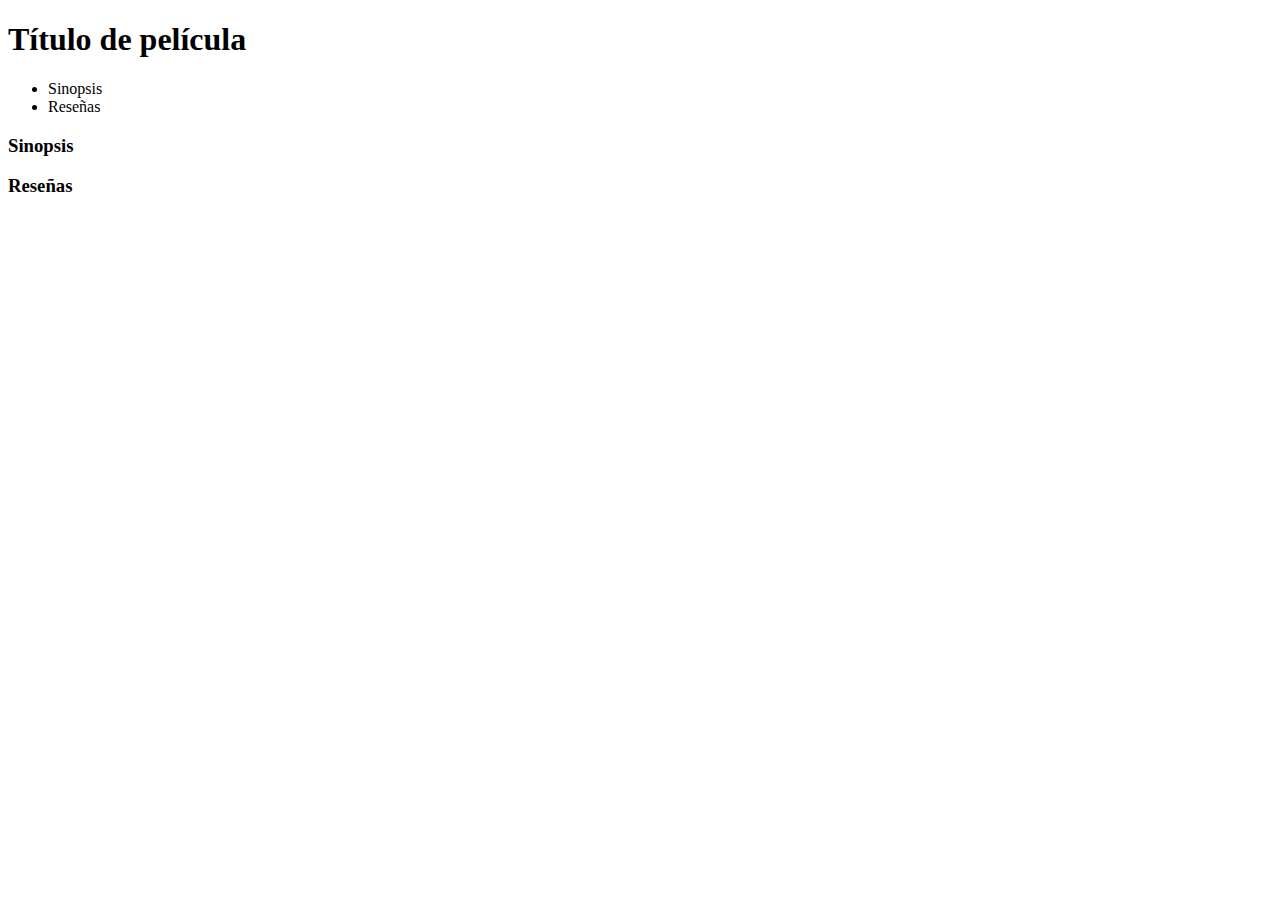
==== index.html @ 1bd5c4ec "Segundo commit estructura inicial html" ====
<!DOCTYPE html>
<html lang="en">
<head>
    <meta charset="UTF-8">
    <meta name="viewport" content="width=device-width, initial-scale=1.0">
    <meta http-equiv="X-UA-Compatible" content="ie=edge">
    <title>Sinopsis Película</title>
</head>
<body>
    <div class="container">
        <header>
            <h1>Título de película</h1>
        </header>
        <nav>
            <ul>
                <li>Sinopsis</li>
                <li>Reseñas</li>
                
            </ul>
        </nav>
        <article>
            <section>
                <h3>Sinopsis</h3>
                <p></p>
            </section>
            <section>
                <h3>Reseñas</h3>
                <p></p>
            </section>
            
        </article>
    </div>
</body>
</html>
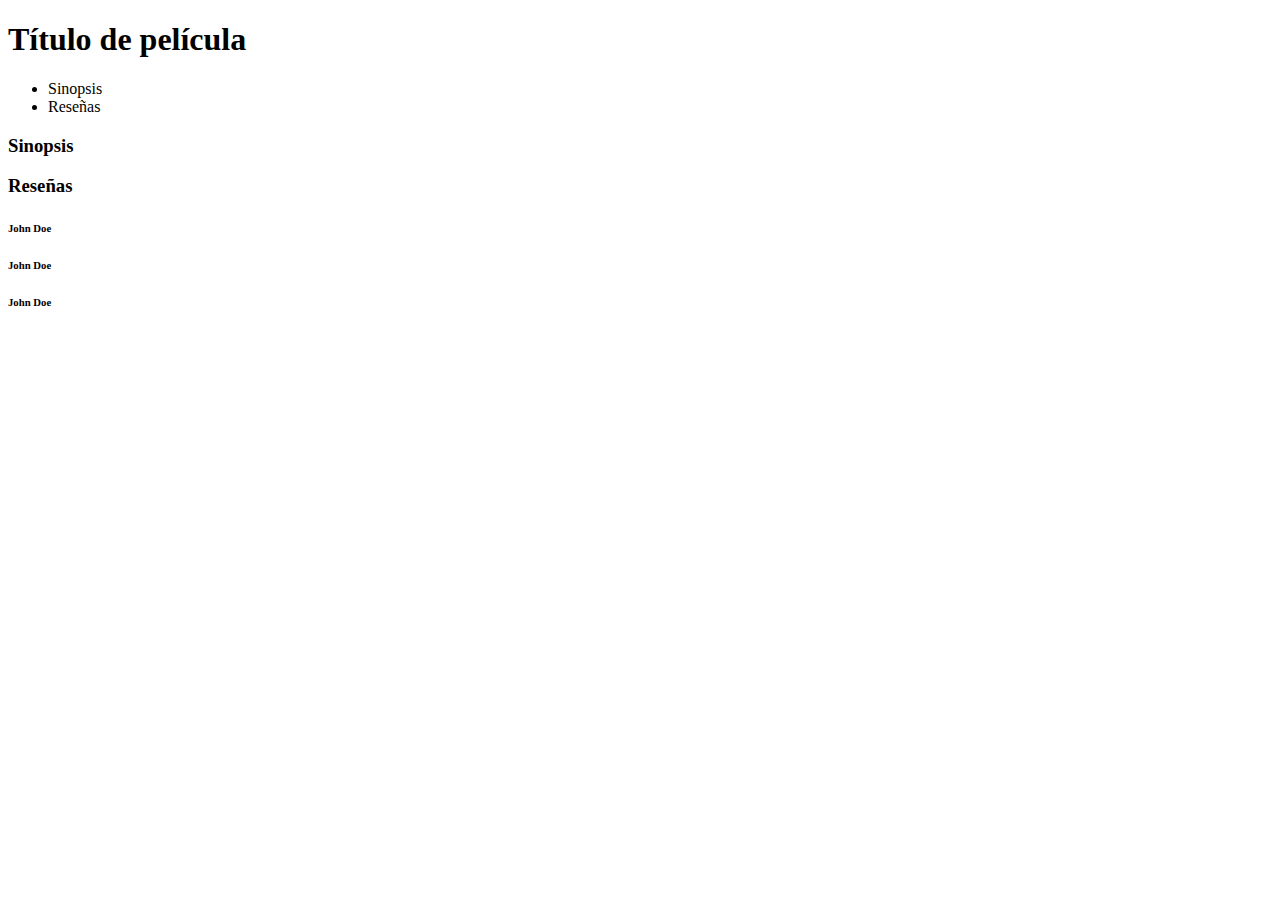
==== commit d4d35341: "Se añadió la estructura de reseñas" ====
--- a/index.html
+++ b/index.html
@@ -25,9 +25,20 @@
             </section>
             <section>
                 <h3>Reseñas</h3>
-                <p></p>
+                <div class="resenia">
+                    <h6>John Doe</h6>
+                    <p></p>
+                </div>
+                <div class="resenia">
+                        <h6>John Doe</h6>
+                        <p></p>
+                </div>
+                <div class="resenia">
+                        <h6>John Doe</h6>
+                        <p></p>
+                </div>
             </section>
-            
+
         </article>
     </div>
 </body>
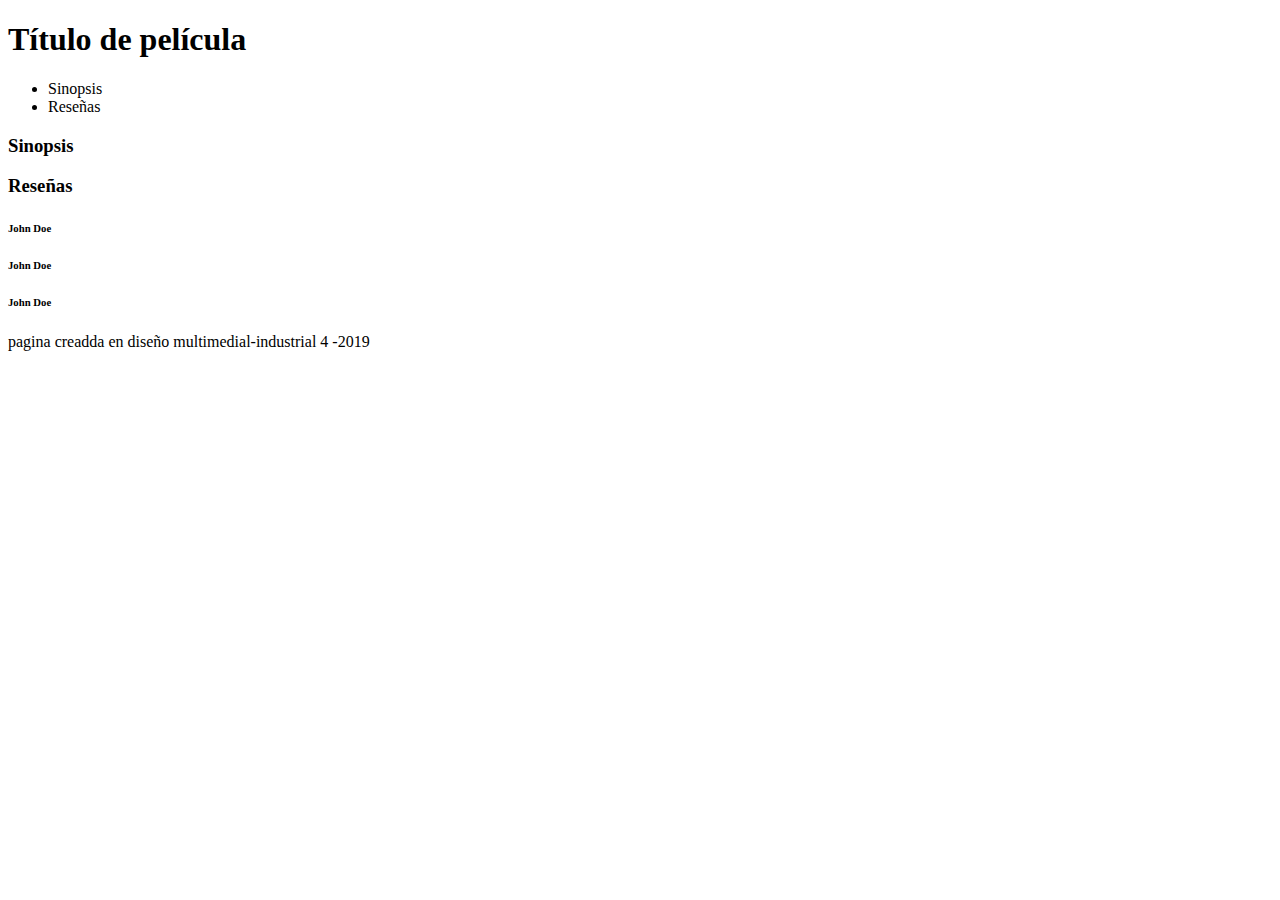
==== commit 9d9afc9a: "Se agregó el footer" ====
--- a/index.html
+++ b/index.html
@@ -38,8 +38,10 @@
                         <p></p>
                 </div>
             </section>
-
         </article>
+        <footer>
+            <p>pagina creadda en diseño multimedial-industrial 4 -2019</p>
+        </footer>
     </div>
 </body>
 </html>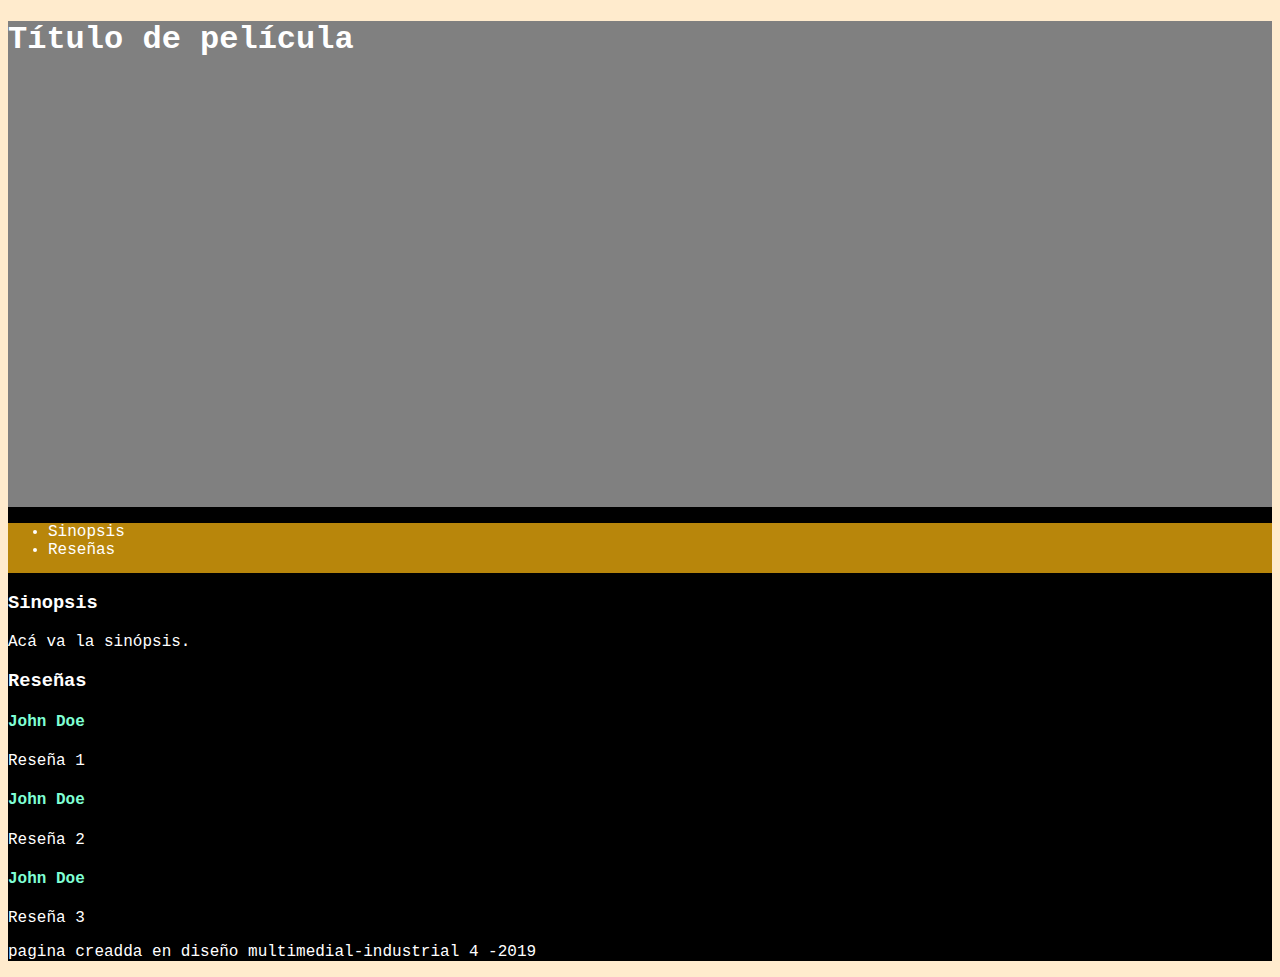
==== commit 7667a5f1: "Practicamos css" ====
--- a/index.html
+++ b/index.html
@@ -4,14 +4,15 @@
     <meta charset="UTF-8">
     <meta name="viewport" content="width=device-width, initial-scale=1.0">
     <meta http-equiv="X-UA-Compatible" content="ie=edge">
+    <link rel="stylesheet" href="assets/css/style.css">
     <title>Sinopsis Película</title>
 </head>
 <body>
     <div class="container">
-        <header>
+        <header class="header">
             <h1>Título de película</h1>
         </header>
-        <nav>
+        <nav class="menu">
             <ul>
                 <li>Sinopsis</li>
                 <li>Reseñas</li>
@@ -21,21 +22,21 @@
         <article>
             <section>
                 <h3>Sinopsis</h3>
-                <p></p>
+                <p>Acá va la sinópsis.</p>
             </section>
             <section>
                 <h3>Reseñas</h3>
                 <div class="resenia">
-                    <h6>John Doe</h6>
-                    <p></p>
+                    <h4>John Doe</h4>
+                    <p>Reseña 1</p>
                 </div>
                 <div class="resenia">
-                        <h6>John Doe</h6>
-                        <p></p>
+                        <h4>John Doe</h4>
+                        <p>Reseña 2</p>
                 </div>
                 <div class="resenia">
-                        <h6>John Doe</h6>
-                        <p></p>
+                        <h4>John Doe</h4>
+                        <p>Reseña 3</p>
                 </div>
             </section>
         </article>
--- a/assets/css/style.css
+++ b/assets/css/style.css
@@ -0,0 +1,23 @@
+.container{
+    background-color: black;
+    width: 20;
+    margin: auto;
+    font-family: 'Courier New', Courier, monospace;
+    color: white;
+}
+.header{
+    width: 100%;
+    height: 486px;
+    background-color: gray;
+}
+.menu{
+    width: 100%;
+    height: 50px;
+    background-color: darkgoldenrod;
+}
+body{
+    background-color: blanchedalmond;
+}
+h4{
+    color: aquamarine;
+}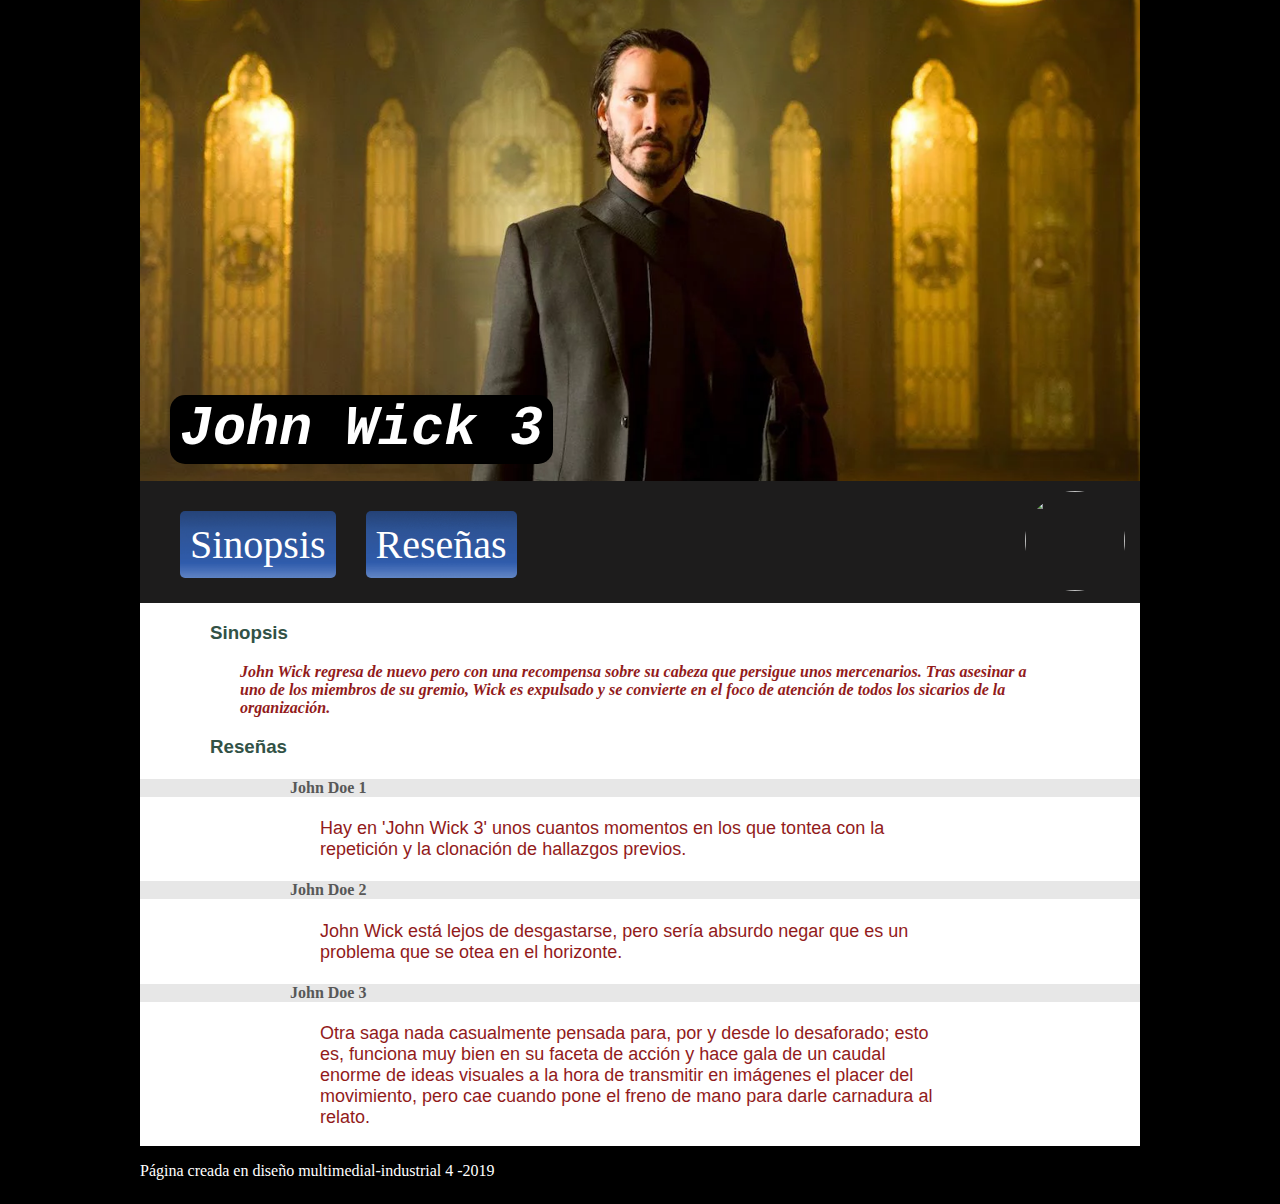
==== commit 87217d12: "primer commit" ====
--- a/index.html
+++ b/index.html
@@ -5,43 +5,43 @@
     <meta name="viewport" content="width=device-width, initial-scale=1.0">
     <meta http-equiv="X-UA-Compatible" content="ie=edge">
     <link rel="stylesheet" href="assets/css/style.css">
-    <title>Sinopsis Película</title>
+    <title>Sinópsis_Película_1</title>
 </head>
 <body>
     <div class="container">
         <header class="header">
-            <h1>Título de película</h1>
+            <h1>John Wick 3</h1>
         </header>
         <nav class="menu">
             <ul>
                 <li>Sinopsis</li>
                 <li>Reseñas</li>
-                
             </ul>
+            <a href="../pelicula_proyecto/sections/Cartelera.html"><img class="Home" src="../pelicula_proyecto/assets/img/Home_Blue.png" alt=""></a>
         </nav>
-        <article>
-            <section>
+        <article class="relleno">
+            <section class="SinopText">
                 <h3>Sinopsis</h3>
-                <p>Acá va la sinópsis.</p>
+                <p><i><b>John Wick regresa de nuevo pero con una recompensa sobre su cabeza que persigue unos mercenarios. Tras asesinar a uno de los miembros de su gremio, Wick es expulsado y se convierte en el foco de atención de todos los sicarios de la organización.</b></i></p>
             </section>
-            <section>
+            <section class="ReseñText">
                 <h3>Reseñas</h3>
-                <div class="resenia">
-                    <h4>John Doe</h4>
-                    <p>Reseña 1</p>
+                <div>
+                    <h4>John Doe 1</h4>
+                    <p>Hay en 'John Wick 3' unos cuantos momentos en los que tontea con la repetición y la clonación de hallazgos previos.</p>
                 </div>
-                <div class="resenia">
-                        <h4>John Doe</h4>
-                        <p>Reseña 2</p>
+                <div>
+                    <h4>John Doe 2</h4>
+                    <p>John Wick está lejos de desgastarse, pero sería absurdo negar que es un problema que se otea en el horizonte.</p>
                 </div>
-                <div class="resenia">
-                        <h4>John Doe</h4>
-                        <p>Reseña 3</p>
+                <div>
+                    <h4>John Doe 3</h4>
+                    <p>Otra saga nada casualmente pensada para, por y desde lo desaforado; esto es, funciona muy bien en su faceta de acción y hace gala de un caudal enorme de ideas visuales a la hora de transmitir en imágenes el placer del movimiento, pero cae cuando pone el freno de mano para darle carnadura al relato.</p>
                 </div>
             </section>
         </article>
         <footer>
-            <p>pagina creadda en diseño multimedial-industrial 4 -2019</p>
+            <p>Página creada en diseño multimedial-industrial 4 -2019</p>
         </footer>
     </div>
 </body>
--- a/assets/css/style.css
+++ b/assets/css/style.css
@@ -1,23 +1,295 @@
+            /** ESTO ES DE LA CARTELERA **/
+
+
+h1{ /** TITULAR **/
+    color: turquoise;
+    display: block;
+    font-size: 23px;
+    font-family: 'Gill Sans', 'Gill Sans MT', Calibri, 'Trebuchet MS', sans-serif;
+}
+
+.Panfleto{ /** ESPACIO DE TRABAJO **/
+    display: grid;
+    grid-template-columns: repeat(4, 1fr);
+    grid-column-gap: 200px;
+    background-color: rgb(32, 30, 30);
+    color: violet;
+    font-family: 'Courier New', Courier, monospace;
+    width: auto;
+    margin: -1px;
+}
+
+.RB_1{
+    grid-row: 2;
+    grid-column: 1;
+    height: 400px;
+    width: 300px;
+    background-color: cadetblue;
+    border-radius: 35px;
+    font-family: Georgia, 'Times New Roman', Times, serif;
+    background-image: url('../img/John_Wick_3_Portada.jpg');
+    background-position: center;
+    background-size: cover;
+    background-repeat: no-repeat;
+    margin: auto;
+    margin-bottom: 10px;
+}
+
+.boton_1{
+    grid-row: 3;
+    grid-column: 1;
+    text-decoration: none;
+    color: white;
+    background-color: #bd1010;
+    border-radius: 32px;
+    font-size: 30px;
+    line-height: 40px;
+    margin: auto;
+    padding: 0px 10px 0px 10px;
+}
+
+.RB_2{
+    grid-row: 2;
+    grid-column: 2;
+    height: 400px;
+    width: 300px;
+    background-color: cadetblue;
+    border-radius: 35px;
+    font-family: Georgia, 'Times New Roman', Times, serif;
+    background-image: url('../img/Limitless_Portada.jpg');
+    background-position: center;
+    background-size: cover;
+    background-repeat: no-repeat;
+    margin: auto;
+    margin-bottom: 10px;
+}
+
+.boton_2{
+    grid-row: 3;
+    grid-column: 2;
+    text-decoration: none;
+    color: white;
+    border-radius: 32px;
+    font-size: 3px;
+    line-height: 4px;
+    margin: auto;
+    padding: 0px 10px 0px 10px;
+}
+
+
+            /** John Wick 3 **/
+
+
 .container{
-    background-color: black;
-    width: 20;
-    margin: auto;
-    font-family: 'Courier New', Courier, monospace;
-    color: white;
-}
+    display: grid;
+    grid-template-columns: repeat(3, 1fr);
+    grid-column-gap: 10px;
+    background-color: white;
+    color: rgb(146, 27, 27);
+    font-family: Georgia, 'Times New Roman', Times, serif;
+    width: 1000px;
+    margin: -1% auto auto auto;
+}
+
 .header{
     width: 100%;
+    grid-column: 1/4;
     height: 486px;
-    background-color: gray;
-}
+    background-image: url('../img/John_Wick_3_Fondo.webp');
+    background-position: center;
+    background-size: cover;
+}
+
+.header h1{
+    margin-top: 400px;
+    margin-left: 30px;
+    float: left;
+    color: white;
+    background: black;
+    padding: 3px 10px 3px 10px;
+    border-radius: 15px;
+    font-style: oblique;
+    font-size: 55px;
+    font-family: 'Courier New', Courier, monospace;
+}
+
 .menu{
+    overflow: hidden;
+    grid-column: 1/4;
+    background-color: rgb(29, 28, 28);
+    font-size: 30px;
+}
+
+.menu li{
+    grid-column: 1/4;
+    align-items: center;
+    margin-right: 30px;
+    float: left;
+    display: block;
+    color: white;
+    text-align: center;
+    padding: 10px 10px 10px 10px;
+    background-image: url('../img/botton_blue.png');
+    background-position: center;
+    background-repeat: no-repeat;
+    background-size: cover;
+    border-radius: 5px;
+    font-size: 40px;
+    margin-bottom: 25px;
+}
+
+.Home{
+    height: 100px;
+    width: 100px;
+    grid-column: 4/4;
+    float: right;
+    margin-right: 15px;
+    margin-bottom: -6px;
+    margin-top: -20px;
+    text-decoration: none;
+    color: black;
+    border-radius: 50px;
+}
+
+.relleno{
+    grid-column: 1/4;
+}
+
+.SinopText p{
+    padding: 0% 10% 0% 10%;
+}
+
+.ReseñText h4{
+    padding: 0% 0% 0% 15%;
+    color: rgb(88, 88, 88);
+    background-color: rgb(231, 231, 231);
+}
+
+.ReseñText p{
+    padding: 0% 20% 0% 18%;
+    font-size: 18px;
+    font-family: Verdana, Geneva, Tahoma, sans-serif;
+}
+
+footer{
+    grid-column: 1/4;
+    background-color: black;
+    color: white;
+}
+
+body{
+    background-color: rgb(0, 0, 0);
+}
+
+h3{
+    color: rgb(50, 82, 70);
+    padding: 0% 0% 0% 7%;
+    font-family: Verdana, Geneva, Tahoma, sans-serif;
+}
+
+
+            /** Limitless **/
+
+
+.container_2{
+    display: grid;
+    grid-template-columns: repeat(3, 1fr);
+    grid-column-gap: 10px;
+    background-color: white;
+    color: black;
+    font-family: Georgia, 'Times New Roman', Times, serif;
+    width: 1000px;
+    margin: -1% auto auto auto;
+}
+
+.header_2{
     width: 100%;
-    height: 50px;
-    background-color: darkgoldenrod;
-}
+    grid-column: 1/4;
+    height: 486px;
+    background-image: url('../img/Limitless_Fondo.jpg');
+    background-position: center;
+    background-size: cover;
+}
+
+.header_2 h1{
+    margin-top: 400px;
+    margin-left: 30px;
+    color: white;
+    background: black;
+    padding: 3px 10px 3px 10px;
+    border-radius: 15px;
+    float: left;
+    font-style: oblique;
+    font-size: 55px;
+    font-family: 'Courier New', Courier, monospace;
+}
+
+.menu_2{
+    overflow: hidden;
+    grid-column: 1/4;
+    background-color: rgb(29, 28, 28);
+    font-size: 30px;
+}
+
+.menu_2 li{
+    grid-column: 1/4;
+    align-items: center;
+    margin-right: 30px;
+    float: left;
+    display: block;
+    color: white;
+    text-align: center;
+    padding: 10px 10px 10px 10px;
+    background-image: url('../img/botton_blue.png');
+    background-position: center;
+    background-repeat: no-repeat;
+    background-size: cover;
+    border-radius: 5px;
+    font-size: 40px;
+    margin-bottom: 25px;
+}
+
+.Home_2{
+    height: 100px;
+    width: 100px;
+    grid-column: 4/4;
+    float: right;
+    margin-right: 15px;
+    margin-bottom: -6px;
+    margin-top: -20px;
+    text-decoration: none;
+    color: black;
+    font-size: px;
+    border-radius: 50px;
+}
+
+.relleno_2{
+    grid-column: 1/4;
+}
+
+.SinopText_2 p{
+    padding: 0% 12% 0% 10%;
+    grid-column: 1/4;
+}
+
+.ReseñText_2 h4{
+    padding: 0% 0% 0% 15%;
+    color: rgb(88, 88, 88);
+    background-color: rgb(231, 231, 231);
+}
+
+.ReseñText_2 p{
+    padding: 0% 20% 0% 18%;
+    font-size: 18px;
+    font-family: Verdana, Geneva, Tahoma, sans-serif;
+}
+
 body{
-    background-color: blanchedalmond;
-}
-h4{
-    color: aquamarine;
-}+    background-color: black;
+}
+
+h3{
+    color: rgb(50, 82, 70);
+    padding: 0% 0% 0% 7%;
+    font-family: Verdana, Geneva, Tahoma, sans-serif;
+}
